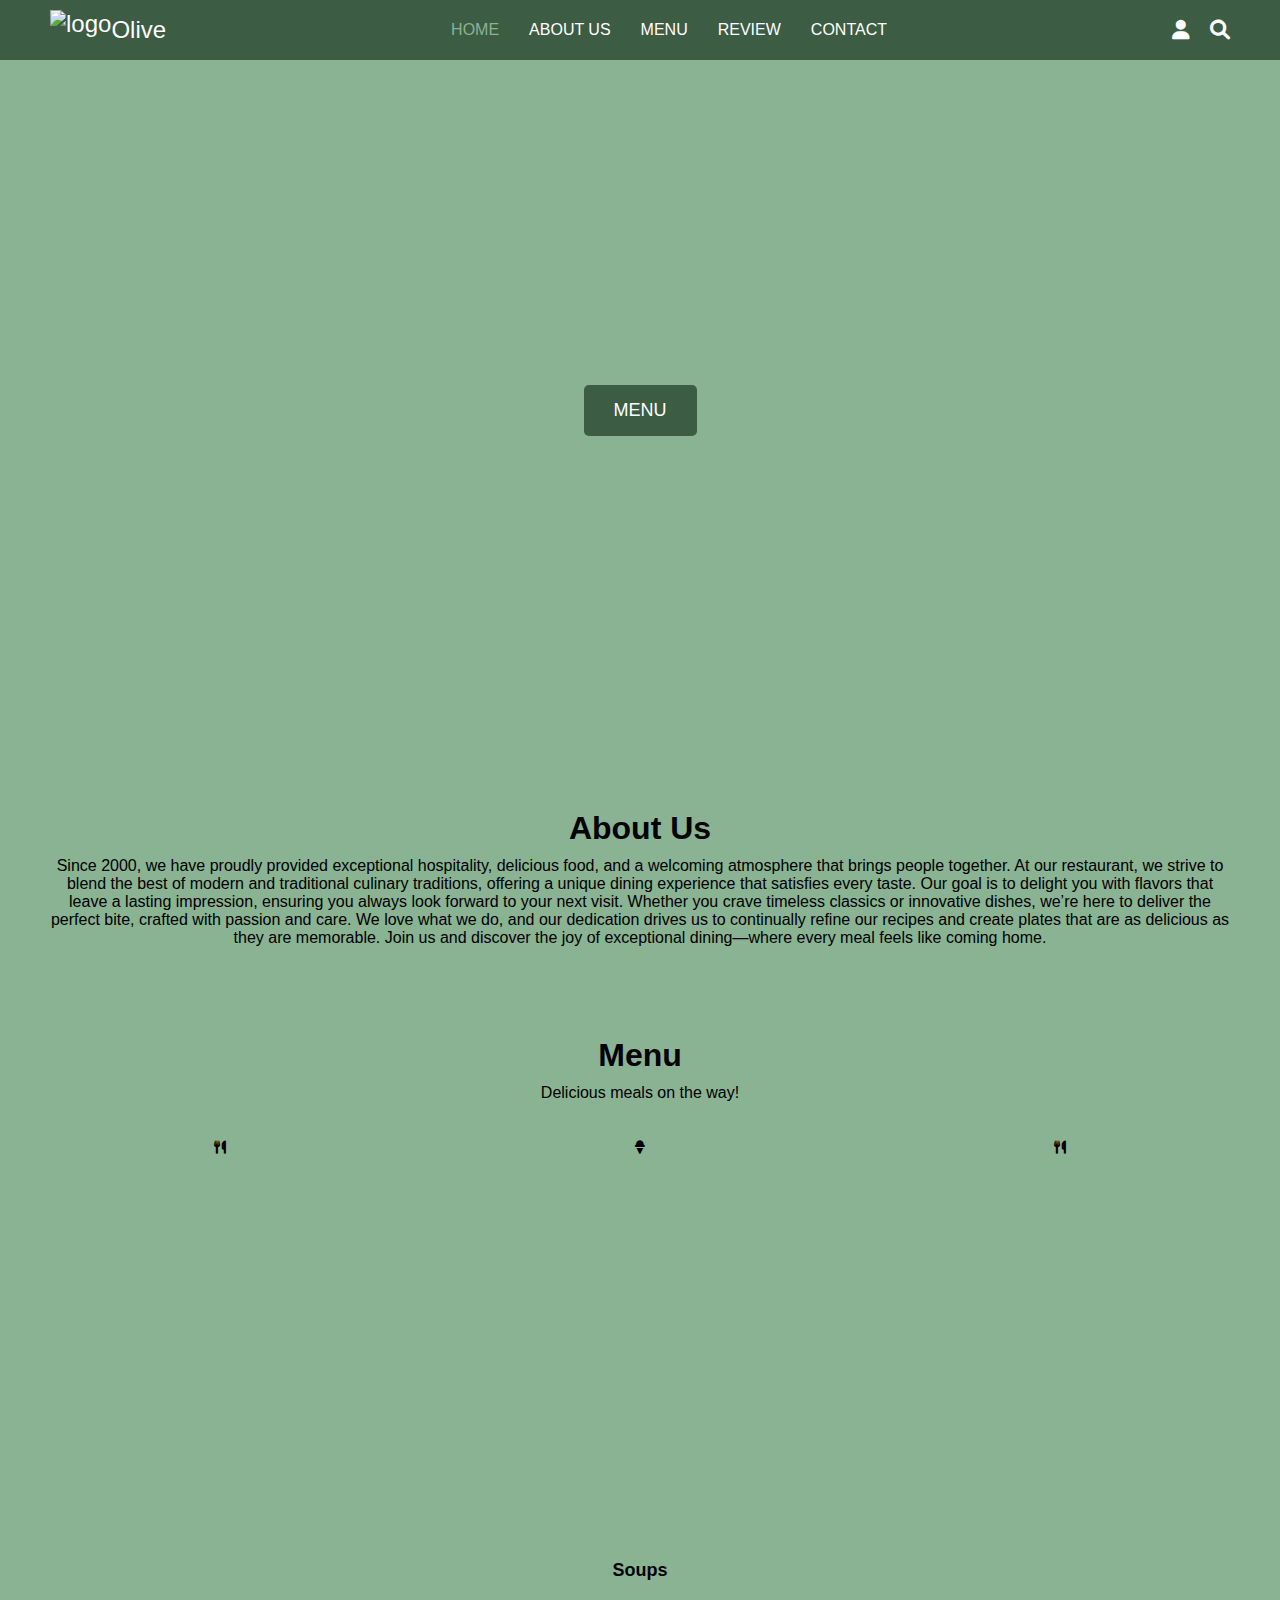
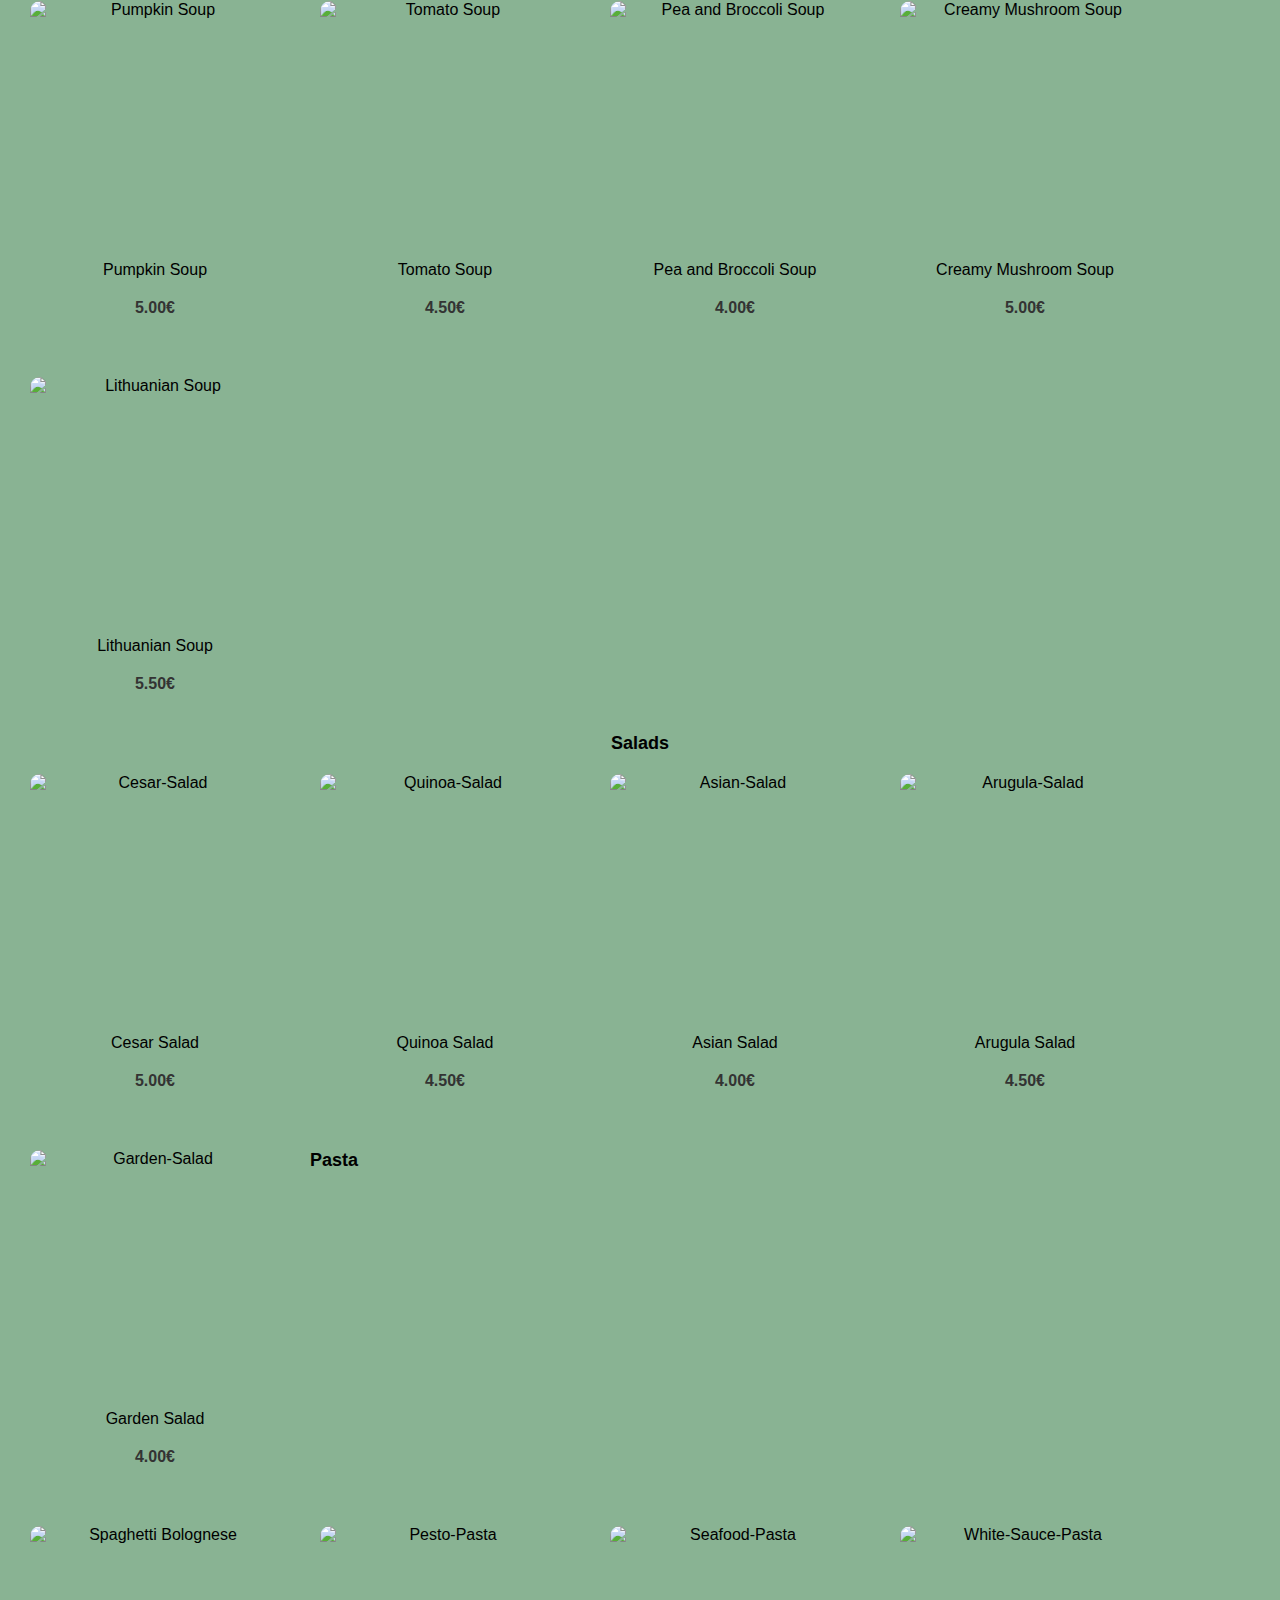
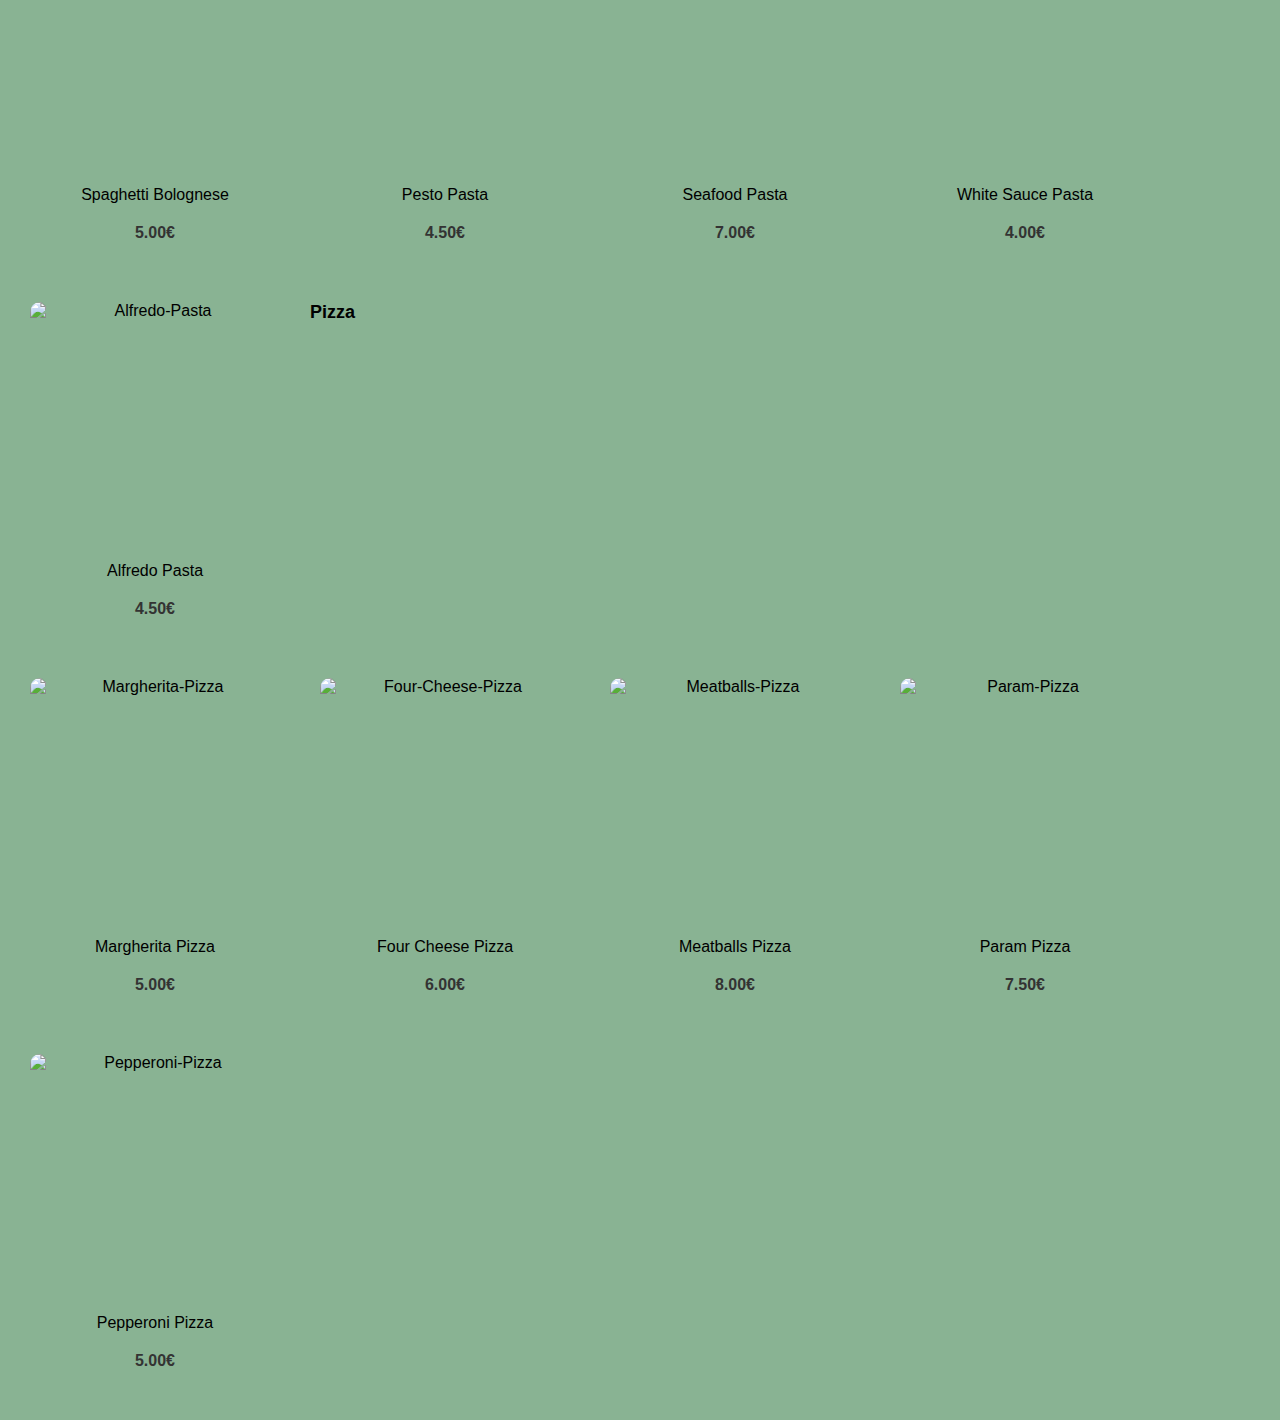
==== Olive.html @ 0bce0006 "Add files via upload" ====
<!DOCTYPE html>
<html lang="en">
<head>
    <meta charset="UTF-8">
    <meta name="viewport" content="width=device-width, initial-scale=1.0">
    <title>Olive Restaurant</title>
    <link rel="stylesheet" href="Olive.css">
    <link rel="stylesheet" href="https://cdnjs.cloudflare.com/ajax/libs/font-awesome/6.0.0-beta3/css/all.min.css">
</head>
<body>
    <div class="navbar">
        <div class="logo">
            <img src="Tree.png" alt="logo">
            <span>Olive</span>
        </div>
    <ul>
        <li><a href="#home" class="active">Home</a></li>
        <li><a href="#about">About Us</a></li>
        <li><a href="#menu">Menu</a></li>
        <li><a href="#review">Review</a></li>
        <li><a href="#contact">Contact</a></li>
    </ul>
    <div class="right-icons">
        <a href="#login"><i class="fas fa-user"></i></a>
        <a href="#search"><i class="fas fa-search"></i></a>
    </div>
    </div>
    <div class="header-image">
        <button class="menu-button" onclick="location.href='#menu'">Menu</button>
    </div>
    
    <section id="about">
        <h2>About Us</h2>
        <p>Since 2000, we have proudly provided exceptional hospitality, delicious food, and a welcoming atmosphere that brings people together. At our restaurant, we strive to blend the best of modern and traditional culinary traditions, offering a unique dining experience that satisfies every taste.
            Our goal is to delight you with flavors that leave a lasting impression, ensuring you always look forward to your next visit. Whether you crave timeless classics or innovative dishes, we’re here to deliver the perfect bite, crafted with passion and care.
            We love what we do, and our dedication drives us to continually refine our recipes and create plates that are as delicious as they are memorable. Join us and discover the joy of exceptional dining—where every meal feels like coming home.
        </p>
    </section>
    <section id="menu">
        <h2>Menu</h2>
        <p>Delicious meals on the way!</p>
        <br>
        <div class="category-buttons">
            <button class="category-btn" onclick="showCategory('food')">
                <div class="category1">
                    <i class="fas fa-utensils category-icon"></i>
                    <span class="category-text">Food</span>
                </div>
            </button>
        
                <button class="category-btn" onclick="showCategory('dessert')">
                    <div class="category2">
                        <i class="fas fa-ice-cream category-icon"></i>
                        <span class="category-text">Dessert</span>
                    </div>
                    </button>
        
       
                    <button class="category-btn" onclick="showCategory('drinks')">
                        <div class="category3">
                            <i class="fas fa-utensils category-icon"></i>
                            <span class="category-text">Drinks</span>
                        </div>
                        </button>
                    </div>
<div id="food" class="category-content">
    <div class="category-title">Soups</div>
    <ul class="category-list">
        <li>
            <div class="item">
                <img src="Pumpkin-Soup.jpg" alt="Pumpkin Soup">
                <p>Pumpkin Soup</p>
                <p class="item-price">5.00€</p>
            </div>
        </li>
        <li>
            <div class="item">
                <img src="Tomato-Soup.jpg" alt="Tomato Soup">
                <p>Tomato Soup</p>
                <p class="item-price">4.50€</p>
            </div>
        </li>
        <li>
            <div class="item">
                <img src="pea-and-broccoli-soup.jpg" alt="Pea and Broccoli Soup">
                <p>Pea and Broccoli Soup</p>
                <p class="item-price">4.00€</p>
            </div>
        </li>
        <li>
            <div class="item">
                <img src="Mushroom-Soup.jpg" alt="Creamy Mushroom Soup">
                <p> Creamy Mushroom Soup</p>
                <p class="item-price">5.00€</p>
            </div>
        </li>
        <li>
            <div class="item">
                <img src="Lithuanian-Soup.jpg" alt="Lithuanian Soup">
                <p>Lithuanian Soup</p>
                <p class="item-price">5.50€</p>
            </div>
        </li>
    </ul>

        <div class="category-title">Salads</div>

        <ul class="category-list">
            <li>
                <div class="item">
                    <img src="Cesar-Salad.jpg" alt="Cesar-Salad">
                    <p>Cesar Salad</p>
                    <p class="item-price">5.00€</p>
                </div>
            </li>
            <li>
                <div class="item">
                    <img src="Quinoa-Salad.webp" alt="Quinoa-Salad">
                    <p>Quinoa Salad</p>
                    <p class="item-price">4.50€</p>
                </div>
            </li>
            <li>
                <div class="item">
                    <img src="Asian-Salad.jpg" alt="Asian-Salad">
                    <p>Asian Salad</p>
                    <p class="item-price">4.00€</p>
                </div>
            </li>
            <li>
                <div class="item">
                    <img src="Arugula-Salad.jpg" alt="Arugula-Salad">
                    <p>Arugula Salad</p>
                    <p class="item-price">4.50€</p>
                </div>
            </li>
            <li>
                <div class="item">
                    <img src="Garden-Salad.jpg" alt="Garden-Salad">
                    <p>Garden Salad</p>
                    <p class="item-price">4.00€</p>
                </div>
            </li>

            <div class="category-title">Pasta</div>

        <ul class="category-list">
            <li>
                <div class="item">
                    <img src="Spaghetti-Bolognese.webp" alt="Spaghetti Bolognese">
                    <p>Spaghetti Bolognese</p>
                    <p class="item-price">5.00€</p>
                </div>
            </li>
            <li>
                <div class="item">
                    <img src="Pesto-Pasta.jpeg" alt="Pesto-Pasta">
                    <p>Pesto Pasta</p>
                    <p class="item-price">4.50€</p>
                </div>
            </li>
            <li>
                <div class="item">
                    <img src="Seafood-Pasta.png" alt="Seafood-Pasta">
                    <p>Seafood Pasta</p>
                    <p class="item-price">7.00€</p>
                </div>
            </li>
            <li>
                <div class="item">
                    <img src="White-Sauce-Paste.jpg" alt="White-Sauce-Pasta">
                    <p>White Sauce Pasta</p>
                    <p class="item-price">4.00€</p>
                </div>
            </li>
            <li>
                <div class="item">
                    <img src="Alfredo-Pasta.jpg" alt="Alfredo-Pasta">
                    <p>Alfredo Pasta</p>
                    <p class="item-price">4.50€</p>
                </div>
            </li>

            <div class="category-title">Pizza</div>

        <ul class="category-list">
            <li>
                <div class="item">
                    <img src="Margherita-Pizza.jpg" alt="Margherita-Pizza">
                    <p>Margherita Pizza</p>
                    <p class="item-price">5.00€</p>
                </div>
            </li>
            <li>
                <div class="item">
                    <img src="Four_Cheese_Pizza_Feng_Chen_-_Large1.jpg" alt="Four-Cheese-Pizza">
                    <p>Four Cheese Pizza</p>
                    <p class="item-price">6.00€</p>
                </div>
            </li>
            <li>
                <div class="item">
                    <img src="Meatballs-Pizza.jpg" alt="Meatballs-Pizza">
                    <p>Meatballs Pizza</p>
                    <p class="item-price">8.00€</p>
                </div>
            </li>
            <li>
                <div class="item">
                    <img src="Pizza.webp" alt="Param-Pizza">
                    <p>Param Pizza</p>
                    <p class="item-price">7.50€</p>
                </div>
            </li>
            <li>
                <div class="item">
                    <img src="Pepperoni-Pizza.jpeg" alt="Pepperoni-Pizza">
                    <p>Pepperoni Pizza</p>
                    <p class="item-price">5.00€</p>
                </div>
            </li>



































        </ul>
</div>

</section>

    
</body>
</html>
---- Olive.css ----
*{
  margin: 0;
  padding: 0;
  box-sizing: border-box;
}
body{
    font-family: Arial, sans-serif;
    background-color: #89b393;
    scroll-behavior: smooth;
}
.navbar{
    display: flex;
    justify-content: space-between;
    align-items: center;
    padding: 10px 50px;
    background-color: #3c5c43;
    color: white;
    position: sticky;
    top: 0;
    z-index: 1000;
}
.navbar .logo{
    font-size: 24px;
    display: flex;
    align-items: center;
    gap: 0px;
}
.navbar .logo img{
    height: 40px;
    margin-right: 0px;
}
.navbar ul{
    list-style: none;
    display: flex;
    gap: 30px;
}
.navbar ul li a{
    text-decoration: none;
    color: white;
    font-size: 16px;
    text-transform: uppercase;
    transition: color 0.3s;
}
.navbar ul li a:hover, .navbar ul li a.active{
    color: #89b393;
}
.navbar .right-icons{
    display: flex;
    gap: 20px;
}
.navbar .right-icons a{
    color: white;
    font-size: 20px;
    transition: color 0.3s;
}
.navbar .right-icons a:hover{
    color: #89b393;
}
.header-image{
    width: 99.9%;
    height: 700px;
    background: url('olive\ and\ bread.jpg') center/cover no-repeat;
    display: flex;
    justify-content: center;
    align-items: center;
    margin: auto;
}
.header-image .menu-button:hover{
    background-color: #89b393;
}
.header-image .menu-button{
    background-color: #3c5c43;
    color: white;
    border: none;
    padding: 15px 30px;
    font-size: 18px;
    text-transform: uppercase;
    cursor: pointer;
    border-radius: 5px;
    transition: background-color 0.3s;
}
.header-image .menu-button:hover{
    background-color: #89b393;
}
section{
    padding: 50px;
    text-align:center;
}
#menu{
    background-color: #89b393;
    padding: 20px;
    text-align: center;
}
h2{
    font-size: 32px;
    margin-bottom: 10px;
}
p{
    font-size: 16px;
    margin-bottom: 20px;
}
.category-buttons{
    display: flex;
    justify-content: center;
    gap: 20px;
    margin-bottom: 20px;
}
.category-btn{
    background-color: transparent;
    border: none;
    cursor: pointer;
    text-align: center;
    transition: transform 0.3s ease;
    padding: 0px;
    position: relative;
    width: 400px;
    height: 400px;
}
.category-btn:hover{
    transform: scale(1.05);
}
.category1,.category2,.category3{
    position: relative;
    width: 100%;
    height: 100%;
    overflow: hidden;
}
.category-icon{
    justify-content: space-between;
    width: 400px;
    height: 400px;
    object-fit: cover;
    border-radius: 10px;
}
.category-text{
    display: none;
    position: absolute;
    top: 50%;
    left: 50%;
    transform: translate(-50%,-50%);
    background-color: white;
    color: black;
    font-size: 24px;
    font-weight: bold;
    padding: 20px;
    box-shadow: 0 2px 10px rgba(0, 0, 0, 0.1);
    text-align: center;
    border-radius: 10px;
    width: 80%;
    box-sizing: border-box;
}
.category-content{
    width: 100%;
    box-sizing: border-box;
    /*text-align: center;
    margin: 20px 0;*/
}
.category-title{
    font-size: 18px;
    font-weight: bold;
    margin: 10px 0;
}
.category-list{
    list-style-type: none;
    display: flex;
    flex-wrap: wrap;
    justify-content: flex-start;
    padding: 0;
    margin: 0;
    gap: 20px;
    
}
.category-list li{
    text-align: center;
    flex: 0 0 auto;
    margin: 10px;
}
.item{
    display: flex;
    flex-direction: column;
    align-items: center;
}
.item img{
    width: 250px;
    height: 250px;
    border-radius: 10px;
    margin-bottom: 10px;
    display: block;
}
.item-price{
    font-weight: bold;
    color: #333;
}
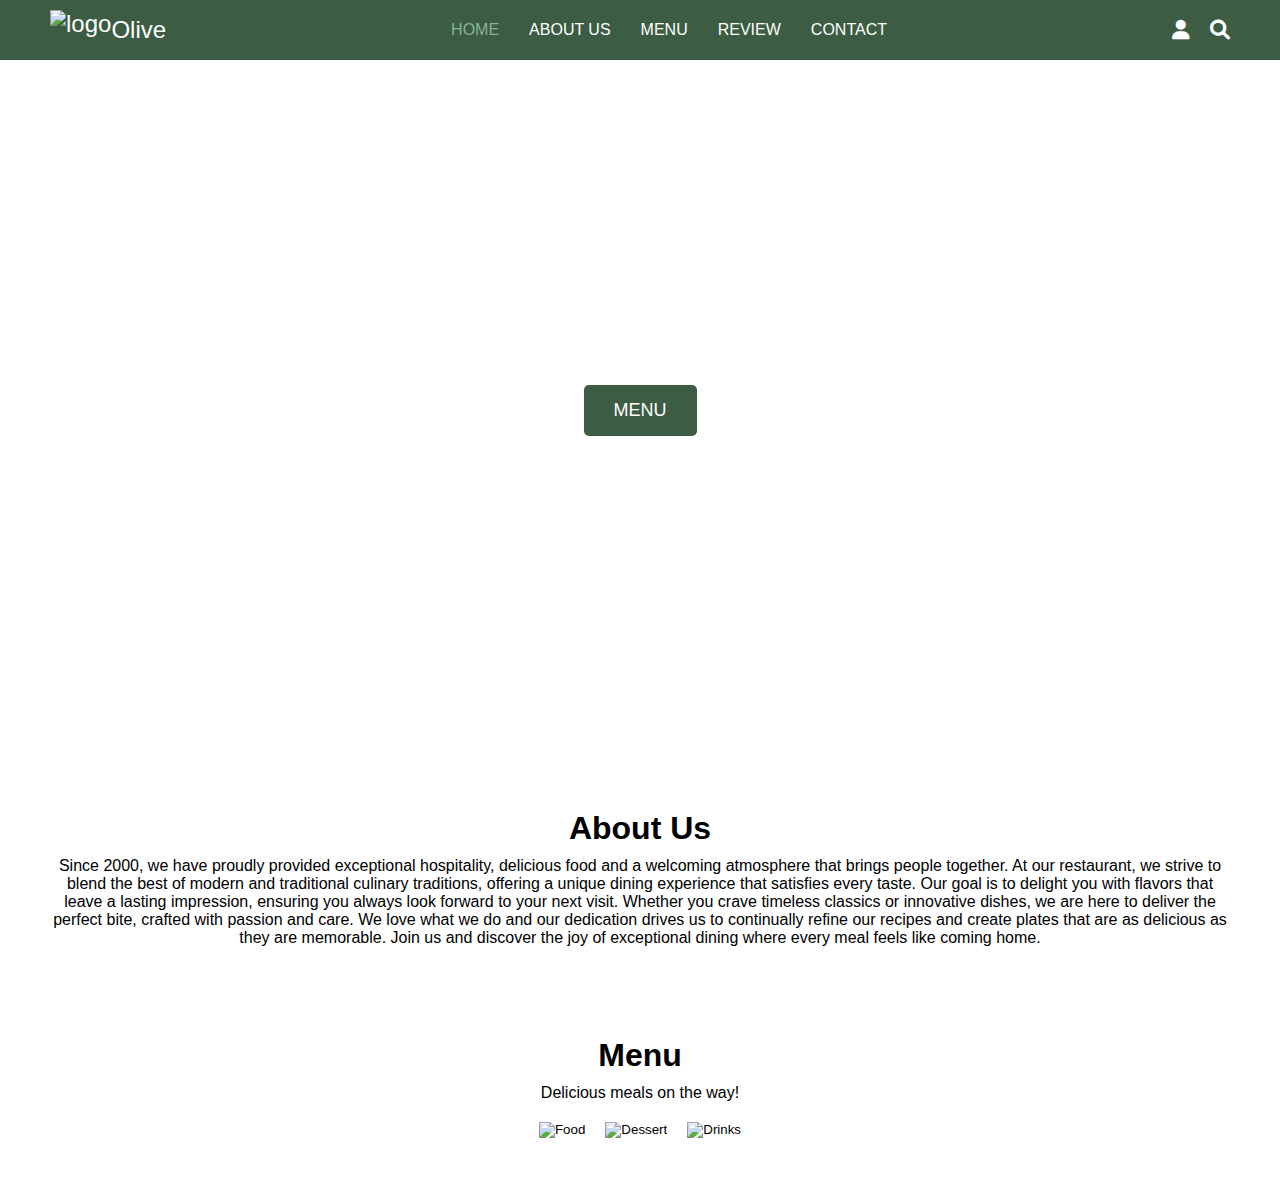
==== commit e91508bc: "Add files via upload" ====
--- a/Olive.html
+++ b/Olive.html
@@ -13,252 +13,444 @@
             <img src="Tree.png" alt="logo">
             <span>Olive</span>
         </div>
-    <ul>
-        <li><a href="#home" class="active">Home</a></li>
-        <li><a href="#about">About Us</a></li>
-        <li><a href="#menu">Menu</a></li>
-        <li><a href="#review">Review</a></li>
-        <li><a href="#contact">Contact</a></li>
-    </ul>
-    <div class="right-icons">
-        <a href="#login"><i class="fas fa-user"></i></a>
-        <a href="#search"><i class="fas fa-search"></i></a>
+        <ul>
+            <li><a href="#home" class="active">Home</a></li>
+            <li><a href="#about">About Us</a></li>
+            <li><a href="#menu">Menu</a></li>
+            <li><a href="#review">Review</a></li>
+            <li><a href="#contact">Contact</a></li>
+        </ul>
+        <div class="right-icons">
+            <a href="#login"><i class="fas fa-user"></i></a>
+            <a href="#search"><i class="fas fa-search"></i></a>
+        </div>
     </div>
-    </div>
+
     <div class="header-image">
         <button class="menu-button" onclick="location.href='#menu'">Menu</button>
     </div>
     
     <section id="about">
         <h2>About Us</h2>
-        <p>Since 2000, we have proudly provided exceptional hospitality, delicious food, and a welcoming atmosphere that brings people together. At our restaurant, we strive to blend the best of modern and traditional culinary traditions, offering a unique dining experience that satisfies every taste.
-            Our goal is to delight you with flavors that leave a lasting impression, ensuring you always look forward to your next visit. Whether you crave timeless classics or innovative dishes, we’re here to deliver the perfect bite, crafted with passion and care.
-            We love what we do, and our dedication drives us to continually refine our recipes and create plates that are as delicious as they are memorable. Join us and discover the joy of exceptional dining—where every meal feels like coming home.
-        </p>
+        <p>Since 2000, we have proudly provided exceptional hospitality, delicious food and a welcoming atmosphere that brings people together. At our restaurant, we strive to blend the best of modern and traditional culinary traditions, offering a unique dining experience that satisfies every taste.
+            Our goal is to delight you with flavors that leave a lasting impression, ensuring you always look forward to your next visit. Whether you crave timeless classics or innovative dishes, we are here to deliver the perfect bite, crafted with passion and care.
+            We love what we do and our dedication drives us to continually refine our recipes and create plates that are as delicious as they are memorable. Join us and discover the joy of exceptional dining where every meal feels like coming home.
+</p>
     </section>
+
     <section id="menu">
         <h2>Menu</h2>
         <p>Delicious meals on the way!</p>
-        <br>
+        
         <div class="category-buttons">
-            <button class="category-btn" onclick="showCategory('food')">
+            <button class="category-btn" onclick="toggleCategory('food')">
                 <div class="category1">
-                    <i class="fas fa-utensils category-icon"></i>
-                    <span class="category-text">Food</span>
+                    <img src="C:\Users\LENOVO\Desktop\menu\menu\Menu-Food.png" alt="Food" class="category-image">
                 </div>
             </button>
         
-                <button class="category-btn" onclick="showCategory('dessert')">
-                    <div class="category2">
-                        <i class="fas fa-ice-cream category-icon"></i>
-                        <span class="category-text">Dessert</span>
-                    </div>
-                    </button>
+            <button class="category-btn" onclick="toggleCategory('dessert')">
+                <div class="category2">
+                    <img src="C:\Users\LENOVO\Desktop\menu\menu\Menu-Dessert.png" alt="Dessert" class="category-image">
+                </div>
+            </button>
         
-       
-                    <button class="category-btn" onclick="showCategory('drinks')">
-                        <div class="category3">
-                            <i class="fas fa-utensils category-icon"></i>
-                            <span class="category-text">Drinks</span>
-                        </div>
-                        </button>
-                    </div>
-<div id="food" class="category-content">
-    <div class="category-title">Soups</div>
-    <ul class="category-list">
-        <li>
-            <div class="item">
-                <img src="Pumpkin-Soup.jpg" alt="Pumpkin Soup">
-                <p>Pumpkin Soup</p>
-                <p class="item-price">5.00€</p>
-            </div>
-        </li>
-        <li>
-            <div class="item">
-                <img src="Tomato-Soup.jpg" alt="Tomato Soup">
-                <p>Tomato Soup</p>
-                <p class="item-price">4.50€</p>
-            </div>
-        </li>
-        <li>
-            <div class="item">
-                <img src="pea-and-broccoli-soup.jpg" alt="Pea and Broccoli Soup">
-                <p>Pea and Broccoli Soup</p>
-                <p class="item-price">4.00€</p>
-            </div>
-        </li>
-        <li>
-            <div class="item">
-                <img src="Mushroom-Soup.jpg" alt="Creamy Mushroom Soup">
-                <p> Creamy Mushroom Soup</p>
-                <p class="item-price">5.00€</p>
-            </div>
-        </li>
-        <li>
-            <div class="item">
-                <img src="Lithuanian-Soup.jpg" alt="Lithuanian Soup">
-                <p>Lithuanian Soup</p>
-                <p class="item-price">5.50€</p>
-            </div>
-        </li>
-    </ul>
-
-        <div class="category-title">Salads</div>
-
-        <ul class="category-list">
-            <li>
-                <div class="item">
-                    <img src="Cesar-Salad.jpg" alt="Cesar-Salad">
-                    <p>Cesar Salad</p>
-                    <p class="item-price">5.00€</p>
+            <button class="category-btn" onclick="toggleCategory('drinks')">
+                <div class="category3">
+                    <img src="C:\Users\LENOVO\Desktop\menu\menu\Menu-Drinks.png" alt="Drinks" class="category-image">
                 </div>
-            </li>
-            <li>
-                <div class="item">
-                    <img src="Quinoa-Salad.webp" alt="Quinoa-Salad">
-                    <p>Quinoa Salad</p>
-                    <p class="item-price">4.50€</p>
-                </div>
-            </li>
-            <li>
-                <div class="item">
-                    <img src="Asian-Salad.jpg" alt="Asian-Salad">
-                    <p>Asian Salad</p>
-                    <p class="item-price">4.00€</p>
-                </div>
-            </li>
-            <li>
-                <div class="item">
-                    <img src="Arugula-Salad.jpg" alt="Arugula-Salad">
-                    <p>Arugula Salad</p>
-                    <p class="item-price">4.50€</p>
-                </div>
-            </li>
-            <li>
-                <div class="item">
-                    <img src="Garden-Salad.jpg" alt="Garden-Salad">
-                    <p>Garden Salad</p>
-                    <p class="item-price">4.00€</p>
-                </div>
-            </li>
+            </button>
+        </div>
+
+        <div id="food" class="category-content ">
+            <div class="category-title">Soups</div>
+            <ul class="category-list">
+                <li>
+                    <div class="item">
+                        <img src="Pumpkin-Soup.jpg" alt="Pumpkin Soup">
+                        <p>Pumpkin Soup</p>
+                        <p class="item-price">5.00€</p>
+                    </div>
+                </li>
+                <li>
+                    <div class="item">
+                        <img src="Tomato-Soup.jpg" alt="Tomato Soup">
+                        <p>Tomato Soup</p>
+                        <p class="item-price">4.50€</p>
+                    </div>
+                </li>
+                <li>
+                    <div class="item">
+                        <img src="pea-and-broccoli-soup.jpg" alt="Pea and Broccoli Soup">
+                        <p>Pea and Broccoli Soup</p>
+                        <p class="item-price">4.00€</p>
+                    </div>
+                </li>
+                <li>
+                    <div class="item">
+                        <img src="Mushroom-Soup.jpg" alt="Creamy Mushroom Soup">
+                        <p>Creamy Mushroom Soup</p>
+                        <p class="item-price">5.00€</p>
+                    </div>
+                </li>
+                <li>
+                    <div class="item">
+                        <img src="Lithuanian-Soup.jpg" alt="Lithuanian Soup">
+                        <p>Lithuanian Soup</p>
+                        <p class="item-price">5.50€</p>
+                    </div>
+                </li>
+            </ul>
+
+            <div class="category-title">Salads</div>
+            <ul class="category-list">
+                <li>
+                    <div class="item">
+                        <img src="Cesar-Salad.jpg" alt="Cesar Salad">
+                        <p>Cesar Salad</p>
+                        <p class="item-price">5.00€</p>
+                    </div>
+                </li>
+                <li>
+                    <div class="item">
+                        <img src="Quinoa-Salad.webp" alt="Quinoa Salad">
+                        <p>Quinoa Salad</p>
+                        <p class="item-price">4.50€</p>
+                    </div>
+                </li>
+                <li>
+                    <div class="item">
+                        <img src="Asian-Salad.jpg" alt="Asian Salad">
+                        <p>Asian Salad</p>
+                        <p class="item-price">4.00€</p>
+                    </div>
+                </li>
+                <li>
+                    <div class="item">
+                        <img src="Arugula-Salad.jpg" alt="Arugula Salad">
+                        <p>Arugula Salad</p>
+                        <p class="item-price">4.50€</p>
+                    </div>
+                </li>
+                <li>
+                    <div class="item">
+                        <img src="Garden-Salad.jpg" alt="Garden Salad">
+                        <p>Garden Salad</p>
+                        <p class="item-price">4.00€</p>
+                    </div>
+                </li>
+            </ul>
 
             <div class="category-title">Pasta</div>
-
-        <ul class="category-list">
-            <li>
-                <div class="item">
-                    <img src="Spaghetti-Bolognese.webp" alt="Spaghetti Bolognese">
-                    <p>Spaghetti Bolognese</p>
-                    <p class="item-price">5.00€</p>
-                </div>
-            </li>
-            <li>
-                <div class="item">
-                    <img src="Pesto-Pasta.jpeg" alt="Pesto-Pasta">
-                    <p>Pesto Pasta</p>
-                    <p class="item-price">4.50€</p>
-                </div>
-            </li>
-            <li>
-                <div class="item">
-                    <img src="Seafood-Pasta.png" alt="Seafood-Pasta">
-                    <p>Seafood Pasta</p>
-                    <p class="item-price">7.00€</p>
-                </div>
-            </li>
-            <li>
-                <div class="item">
-                    <img src="White-Sauce-Paste.jpg" alt="White-Sauce-Pasta">
-                    <p>White Sauce Pasta</p>
-                    <p class="item-price">4.00€</p>
-                </div>
-            </li>
-            <li>
-                <div class="item">
-                    <img src="Alfredo-Pasta.jpg" alt="Alfredo-Pasta">
-                    <p>Alfredo Pasta</p>
-                    <p class="item-price">4.50€</p>
-                </div>
-            </li>
+            <ul class="category-list">
+                <li>
+                    <div class="item">
+                        <img src="Spaghetti-Bolognese.webp" alt="Spaghetti Bolognese">
+                        <p>Spaghetti Bolognese</p>
+                        <p class="item-price">5.00€</p>
+                    </div>
+                </li>
+                <li>
+                    <div class="item">
+                        <img src="Pesto-Pasta.jpeg" alt="Pesto Pasta">
+                        <p>Pesto Pasta</p>
+                        <p class="item-price">4.50€</p>
+                    </div>
+                </li>
+                <li>
+                    <div class="item">
+                        <img src="Seafood-Pasta.png" alt="Seafood Pasta">
+                        <p>Seafood Pasta</p>
+                        <p class="item-price">7.00€</p>
+                    </div>
+                </li>
+                <li>
+                    <div class="item">
+                        <img src="White-Sauce-Paste.jpg" alt="White Sauce Pasta">
+                        <p>White Sauce Pasta</p>
+                        <p class="item-price">4.00€</p>
+                    </div>
+                </li>
+                <li>
+                    <div class="item">
+                        <img src="Alfredo-Pasta.jpg" alt="Alfredo Pasta">
+                        <p>Alfredo Pasta</p>
+                        <p class="item-price">4.50€</p>
+                    </div>
+                </li>
+            </ul>
 
             <div class="category-title">Pizza</div>
-
-        <ul class="category-list">
-            <li>
-                <div class="item">
-                    <img src="Margherita-Pizza.jpg" alt="Margherita-Pizza">
-                    <p>Margherita Pizza</p>
-                    <p class="item-price">5.00€</p>
-                </div>
-            </li>
-            <li>
-                <div class="item">
-                    <img src="Four_Cheese_Pizza_Feng_Chen_-_Large1.jpg" alt="Four-Cheese-Pizza">
-                    <p>Four Cheese Pizza</p>
-                    <p class="item-price">6.00€</p>
-                </div>
-            </li>
-            <li>
-                <div class="item">
-                    <img src="Meatballs-Pizza.jpg" alt="Meatballs-Pizza">
-                    <p>Meatballs Pizza</p>
-                    <p class="item-price">8.00€</p>
-                </div>
-            </li>
-            <li>
-                <div class="item">
-                    <img src="Pizza.webp" alt="Param-Pizza">
-                    <p>Param Pizza</p>
-                    <p class="item-price">7.50€</p>
-                </div>
-            </li>
-            <li>
-                <div class="item">
-                    <img src="Pepperoni-Pizza.jpeg" alt="Pepperoni-Pizza">
-                    <p>Pepperoni Pizza</p>
-                    <p class="item-price">5.00€</p>
-                </div>
-            </li>
-
-
-
-
-
-
-
-
-
-
-
-
-
-
-
-
-
-
-
-
-
-
-
-
-
-
-
-
-
-
-
-
-
-
-
-        </ul>
-</div>
-
-</section>
-
-    
+            <ul class="category-list">
+                <li>
+                    <div class="item">
+                        <img src="Margherita-Pizza.jpg" alt="Margherita Pizza">
+                        <p>Margherita Pizza</p>
+                        <p class="item-price">5.00€</p>
+                    </div>
+                </li>
+                <li>
+                    <div class="item">
+                        <img src="Four_Cheese_Pizza_Feng_Chen_-_Large1.jpg" alt="Four Cheese Pizza">
+                        <p>Four Cheese Pizza</p>
+                        <p class="item-price">6.00€</p>
+                    </div>
+                </li>
+                <li>
+                    <div class="item">
+                        <img src="Meatballs-Pizza.jpg" alt="Meatballs Pizza">
+                        <p>Meatballs Pizza</p>
+                        <p class="item-price">8.00€</p>
+                    </div>
+                </li>
+                <li>
+                    <div class="item">
+                        <img src="Pizza.webp" alt="Parm Pizza">
+                        <p>Parm Pizza</p>
+                        <p class="item-price">7.50€</p>
+                    </div>
+                </li>
+                <li>
+                    <div class="item">
+                        <img src="Pepperoni-Pizza.jpeg" alt="Pepperoni Pizza">
+                        <p>Pepperoni Pizza</p>
+                        <p class="item-price">5.00€</p>
+                    </div>
+                </li>
+            </ul>
+        </div>
+
+        <div id="dessert" class="category-content">
+            <div class="category-title">Dessert</div>
+            <ul class="category-list">
+                <li>
+                    <div class="item">
+                        <img src="Cookies.jpg" alt="White Cookies">
+                        <p>White Cookies</p>
+                        <p class="item-price">1.20€</p>
+                    </div>
+                </li>
+                <li>
+                    <div class="item">
+                        <img src="double-chocolate-cookies.webp" alt="Cacao Cookies">
+                        <p>Cacao Cookies</p>
+                        <p class="item-price">1.20€</p>
+                    </div>
+                </li>
+                <li>
+                    <div class="item">
+                        <img src="RedBiscuit.jpg" alt="Red Cookies">
+                        <p>Red Cookies</p>
+                        <p class="item-price">1.50€</p>
+                    </div>
+                </li>
+                <li>
+                    <div class="item">
+                        <img src="HeartedBiscuit.jpg" alt="HeartedBiscuit Cookies">
+                        <p>Hearted Biscuit</p>
+                        <p class="item-price">1.50€</p>
+                    </div>
+                </li>
+                <li>
+                    <div class="item">
+                        <img src="Macaroons.jpg" alt="Macarons">
+                        <p>Macarons</p>
+                        <p class="item-price">1.50€</p>
+                    </div>
+                </li>
+                <li>
+                    <div class="item">
+                        <img src="LemonTart.jpg" alt="LemonTart">
+                        <p>Lemon Tart</p>
+                        <p class="item-price">2.00€</p>
+                    </div>
+                </li>
+                <li>
+                    <div class="item">
+                        <img src="Muffin.jpg" alt="ChocolateMuffins">
+                        <p>Chocolate Muffins</p>
+                        <p class="item-price">1.00€</p>
+                    </div>
+                </li>
+                <li>
+                    <div class="item">
+                        <img src="Double-chocolate-muffins.jpg" alt="Double-chocolate-muffins">
+                        <p>DoubleChocolate Muffins</p>
+                        <p class="item-price">1.00€</p>
+                    </div>
+                </li>
+                <li>
+                    <div class="item">
+                        <img src="San-Sebastian-Cheesecake.jpg" alt="San-Sebastian-Cheesecake">
+                        <p>San Sebastian Cheesecake</p>
+                        <p class="item-price">2.50€</p>
+                    </div>
+                </li>
+                <li>
+                    <div class="item">
+                        <img src="ForestFruit.jpg" alt="ForestFruitCheesecake">
+                        <p>Forest Fruit Cheesecake</p>
+                        <p class="item-price">2.50€</p>
+                    </div>
+                </li>
+                <li>
+                    <div class="item">
+                        <img src="Roseberry_Cheesecake.jpg" alt="Roseberry_Cheesecake">
+                        <p>Roseberry Cheesecake</p>
+                        <p class="item-price">3.00€</p>
+                    </div>
+                </li>
+                <li>
+                    <div class="item">
+                        <img src="RedValvet.jpg" alt="RedValvetCheesecake">
+                        <p>Red Valvet Cheesecake</p>
+                        <p class="item-price">3.00€</p>
+                    </div>
+                </li>
+                <li>
+                    <div class="item">
+                        <img src="MangoCheesecake.jpg" alt="MangoCheesecake">
+                        <p>Mango Cheesecake</p>
+                        <p class="item-price">3.00€</p>
+                    </div>
+                </li>
+                <li>
+                    <div class="item">
+                        <img src="RosberryLemon.jpg" alt="RosberryLemonCheesecake">
+                        <p>Rosberry Lemon Cheesecake</p>
+                        <p class="item-price">3.00€</p>
+                    </div>
+                </li>
+                <li>
+                    <div class="item">
+                        <img src="Red_Valvet.jpg" alt="Red_Valvet">
+                        <p>Red Valvet</p>
+                        <p class="item-price">2.50€</p>
+                    </div>
+                </li>
+                <li>
+                    <div class="item">
+                        <img src="OreoCheesecake.jpg" alt="OreoCheesecake">
+                        <p>Oreo Cheesecake</p>
+                        <p class="item-price">3.00€</p>
+                    </div>
+                </li>
+                <li>
+                    <div class="item">
+                        <img src="CarrotCake.jpg" alt="CarrotCake">
+                        <p>Carrot Cake</p>
+                        <p class="item-price">2.50€</p>
+                    </div>
+                </li>
+                <li>
+                    <div class="item">
+                        <img src="PannaCota.jpg" alt="PannaCota">
+                        <p>Panna Cota</p>
+                        <p class="item-price">3.00€</p>
+                    </div>
+                </li>
+                <li>
+                    <div class="item">
+                        <img src="IceCream.jpg" alt="IceCream">
+                        <p>Ice Cream</p>
+                        <p class="item-price">1.50€</p>
+                    </div>
+                </li>
+                <li>
+                    <div class="item">
+                        <img src="pop.jpg" alt="Lolipop">
+                        <p>Lollipop</p>
+                        <p class="item-price">0.50€</p>
+                    </div>
+                </li>
+            </ul>
+        </div>
+        
+        <div id="drinks" class="category-content">
+            <div class="category-title">Dessert</div>
+            <ul class="category-list">
+                <li>
+                    <div class="item">
+                        <img src="espresso.jpg" alt="Esspreso">
+                        <p>Esspreso</p>
+                        <p class="item-price">1.00€</p>
+                    </div>
+                </li>
+                <li>
+                    <div class="item">
+                        <img src="turkish-coffee.jpg" alt="turkish-coffee">
+                        <p>Turkish Coffee</p>
+                        <p class="item-price">1.50€</p>
+                    </div>
+                </li>
+                <li>
+                    <div class="item">
+                        <img src="latte.webp" alt="latte">
+                        <p>Flat White Latte</p>
+                        <p class="item-price">2.00€</p>
+                    </div>
+                </li>
+                <li>
+                    <div class="item">
+                        <img src="PumpkinSpiceLatte.jpg" alt="PumpkinSpiceLatte">
+                        <p>Pumpkin Spice Latte</p>
+                        <p class="item-price">2.00€</p>
+                    </div>
+                </li>
+                <li>
+                    <div class="item">
+                        <img src="iced-coffee.webp" alt="iced-coffee">
+                        <p>Iced Coffee</p>
+                        <p class="item-price">2.00€</p>
+                    </div>
+                </li>
+                <li>
+                    <div class="item">
+                        <img src="matcha.jpeg" alt="matcha">
+                        <p>Matcha Latte</p>
+                        <p class="item-price">2.00€</p>
+                    </div>
+                </li>
+                <li>
+                    <div class="item">
+                        <img src="chocolate-smoothie.jpg" alt="chocolate-smoothie">
+                        <p>Chocolate Smoothie</p>
+                        <p class="item-price">3.00€</p>
+                    </div>
+                </li>
+                <li>
+                    <div class="item">
+                        <img src="strawberry-smoothie.jpg" alt="strawberry-smoothie">
+                        <p>Strawberry Smoothie</p>
+                        <p class="item-price">3.00€</p>
+                    </div>
+                </li>
+                <li>
+                    <div class="item">
+                        <img src="forest-smootie.webp" alt="forest-smootie">
+                        <p>Forest Fruit Smoothie</p>
+                        <p class="item-price">3.00€</p>
+                    </div>
+                </li>
+                <li>
+                    <div class="item">
+                        <img src="avocato-smoothie.webp" alt="avocato-smoothie">
+                        <p>Avocado Smoothie</p>
+                        <p class="item-price">3.00€</p>
+                    </div>
+                </li>
+            
+            </ul>
+        </div>
+
+    </section>
 </body>
-</html>+<script>
+    function toggleCategory(category) {
+        document.querySelectorAll('.category-content').forEach(content => {
+            content.classList.remove('active');
+        });
+        document.getElementById(category).classList.add('active');
+    }
+</script>
+</html>
--- a/Olive.css
+++ b/Olive.css
@@ -1,14 +1,16 @@
-*{
-  margin: 0;
-  padding: 0;
-  box-sizing: border-box;
-}
-body{
+* {
+    margin: 0;
+    padding: 0;
+    box-sizing: border-box;
+}
+
+body {
     font-family: Arial, sans-serif;
-    background-color: #89b393;
+    background-color: white;
     scroll-behavior: smooth;
 }
-.navbar{
+
+.navbar {
     display: flex;
     justify-content: space-between;
     align-items: center;
@@ -19,56 +21,64 @@
     top: 0;
     z-index: 1000;
 }
-.navbar .logo{
+
+.navbar .logo {
     font-size: 24px;
     display: flex;
     align-items: center;
     gap: 0px;
 }
-.navbar .logo img{
+
+.navbar .logo img {
     height: 40px;
     margin-right: 0px;
 }
-.navbar ul{
+
+.navbar ul {
     list-style: none;
     display: flex;
     gap: 30px;
 }
-.navbar ul li a{
+
+.navbar ul li a {
     text-decoration: none;
     color: white;
     font-size: 16px;
     text-transform: uppercase;
     transition: color 0.3s;
 }
-.navbar ul li a:hover, .navbar ul li a.active{
+
+.navbar ul li a:hover,
+.navbar ul li a.active {
     color: #89b393;
 }
-.navbar .right-icons{
+
+.navbar .right-icons {
     display: flex;
     gap: 20px;
 }
-.navbar .right-icons a{
+
+.navbar .right-icons a {
     color: white;
     font-size: 20px;
     transition: color 0.3s;
 }
-.navbar .right-icons a:hover{
+
+.navbar .right-icons a:hover {
     color: #89b393;
 }
-.header-image{
+
+.header-image {
     width: 99.9%;
     height: 700px;
-    background: url('olive\ and\ bread.jpg') center/cover no-repeat;
+    background: url('Home.jpeg') center/cover no-repeat;
     display: flex;
     justify-content: center;
     align-items: center;
     margin: auto;
 }
-.header-image .menu-button:hover{
-    background-color: #89b393;
-}
-.header-image .menu-button{
+
+.header-image .menu-button {
     background-color: #3c5c43;
     color: white;
     border: none;
@@ -79,65 +89,80 @@
     border-radius: 5px;
     transition: background-color 0.3s;
 }
-.header-image .menu-button:hover{
+
+.header-image .menu-button:hover {
     background-color: #89b393;
 }
-section{
+
+section {
     padding: 50px;
-    text-align:center;
-}
-#menu{
-    background-color: #89b393;
+    text-align: center;
+}
+
+#menu {
+    background-color: white;
     padding: 20px;
     text-align: center;
 }
-h2{
+
+h2 {
     font-size: 32px;
     margin-bottom: 10px;
 }
-p{
+
+p {
     font-size: 16px;
     margin-bottom: 20px;
 }
-.category-buttons{
+
+.category-buttons {
     display: flex;
     justify-content: center;
     gap: 20px;
     margin-bottom: 20px;
 }
-.category-btn{
+
+.category-btn {
     background-color: transparent;
     border: none;
     cursor: pointer;
     text-align: center;
     transition: transform 0.3s ease;
-    padding: 0px;
     position: relative;
-    width: 400px;
-    height: 400px;
-}
-.category-btn:hover{
+   
+}
+
+.category-btn:hover {
     transform: scale(1.05);
 }
-.category1,.category2,.category3{
+
+.category1,
+.category2,
+.category3 {
     position: relative;
     width: 100%;
     height: 100%;
     overflow: hidden;
 }
-.category-icon{
-    justify-content: space-between;
-    width: 400px;
-    height: 400px;
+
+.category-icon {
+    width: 100%;
+    height: 100%;
     object-fit: cover;
     border-radius: 10px;
-}
-.category-text{
+    transition: transform 0.3s ease;
+}
+
+.category-btn:hover .category-icon {
+    transform: scale(1.1);
+}
+
+.category-text {
     display: none;
     position: absolute;
     top: 50%;
     left: 50%;
-    transform: translate(-50%,-50%);
+    transform: translate(-50%, -50%);
     background-color: white;
     color: black;
     font-size: 24px;
@@ -149,67 +174,58 @@
     width: 80%;
     box-sizing: border-box;
 }
-.category-content{
+
+.category-btn:hover .category-text {
+    display: block;
+}
+
+.category-content {
+    display: none; /* Initially hide all categories */
     width: 100%;
     box-sizing: border-box;
-    /*text-align: center;
-    margin: 20px 0;*/
-}
-.category-title{
+}
+
+.category-content.active {
+    display: block; /* Show active category */
+}
+
+.category-title {
     font-size: 18px;
     font-weight: bold;
     margin: 10px 0;
 }
-.category-list{
+
+.category-list {
     list-style-type: none;
     display: flex;
     flex-wrap: wrap;
-    justify-content: flex-start;
+    justify-content: center;
     padding: 0;
     margin: 0;
     gap: 20px;
-    
-}
-.category-list li{
+}
+
+.category-list li {
     text-align: center;
     flex: 0 0 auto;
     margin: 10px;
 }
-.item{
+
+.item {
     display: flex;
     flex-direction: column;
     align-items: center;
 }
-.item img{
+
+.item img {
     width: 250px;
     height: 250px;
     border-radius: 10px;
     margin-bottom: 10px;
     display: block;
 }
-.item-price{
+
+.item-price {
     font-weight: bold;
     color: #333;
 }
-
-
-
-
-
-
-
-
-
-
-
-
-
-
-
-
-
-
-
-
-
-
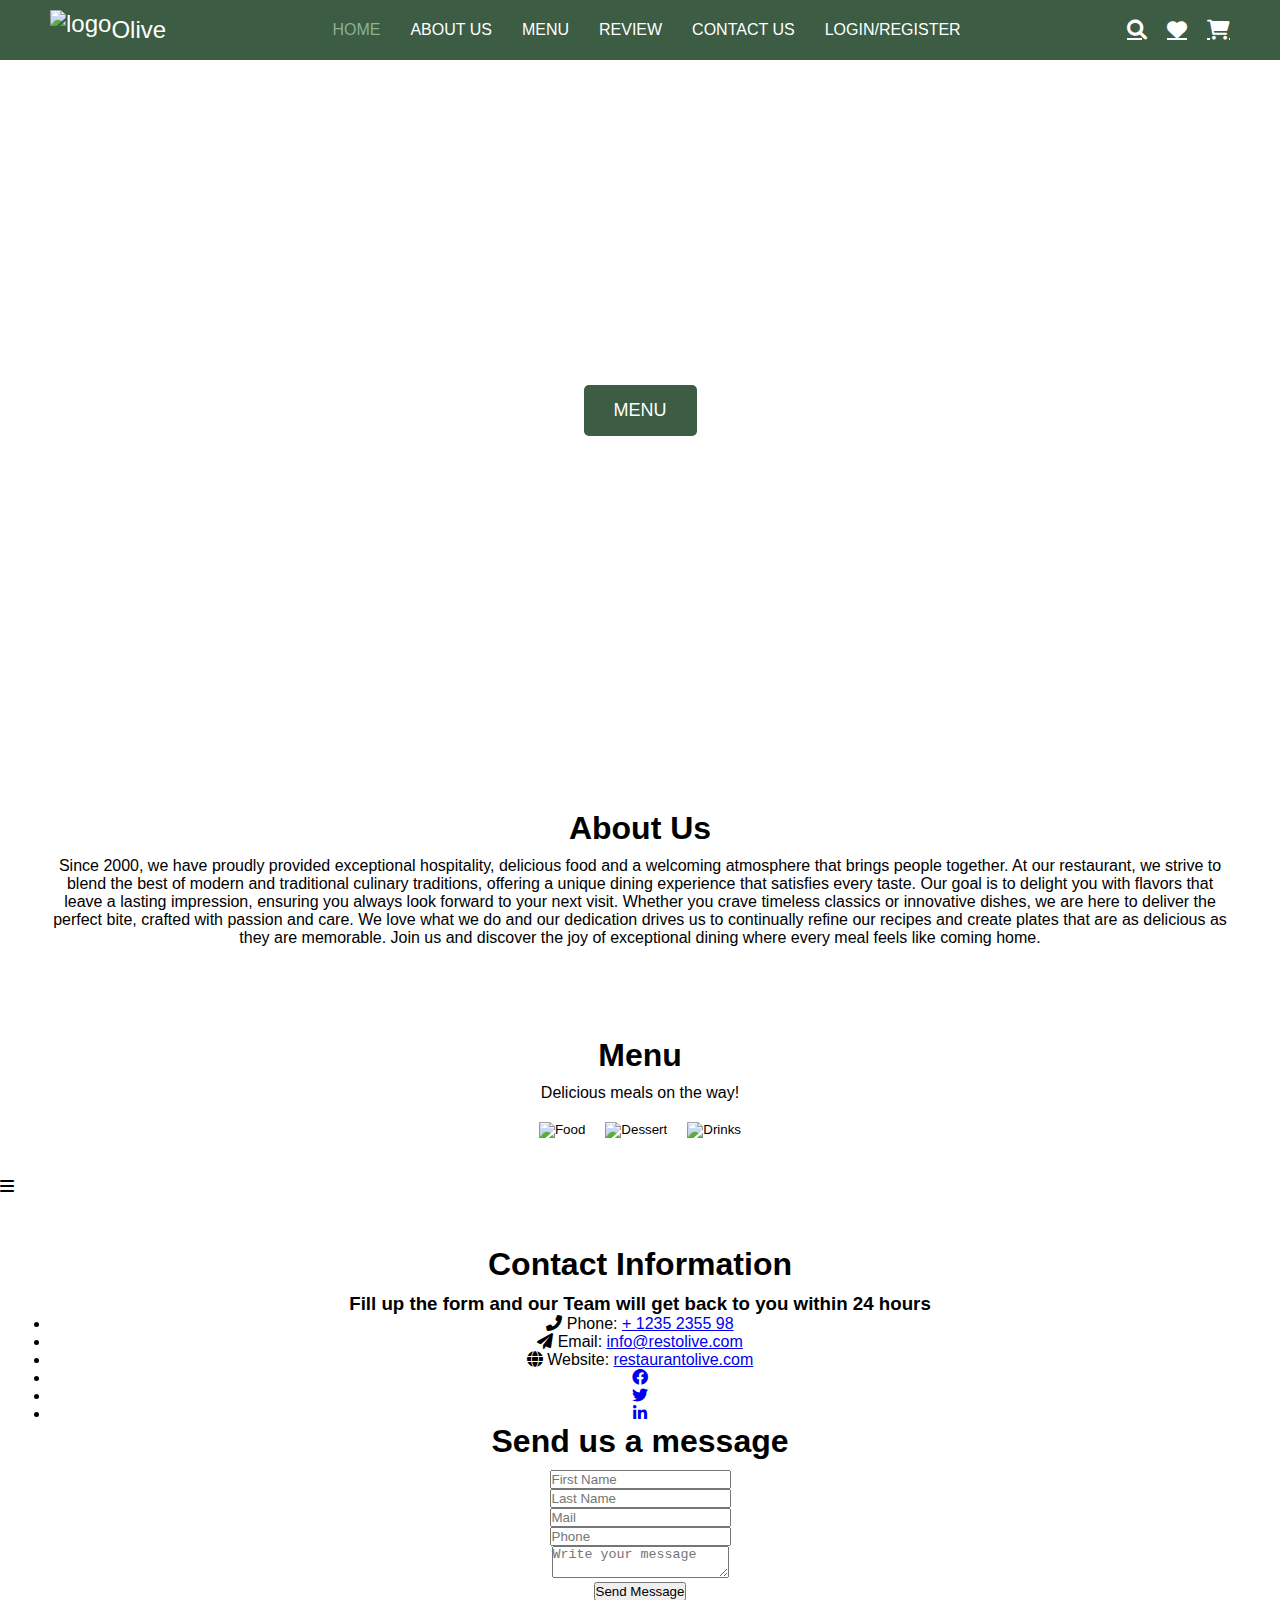
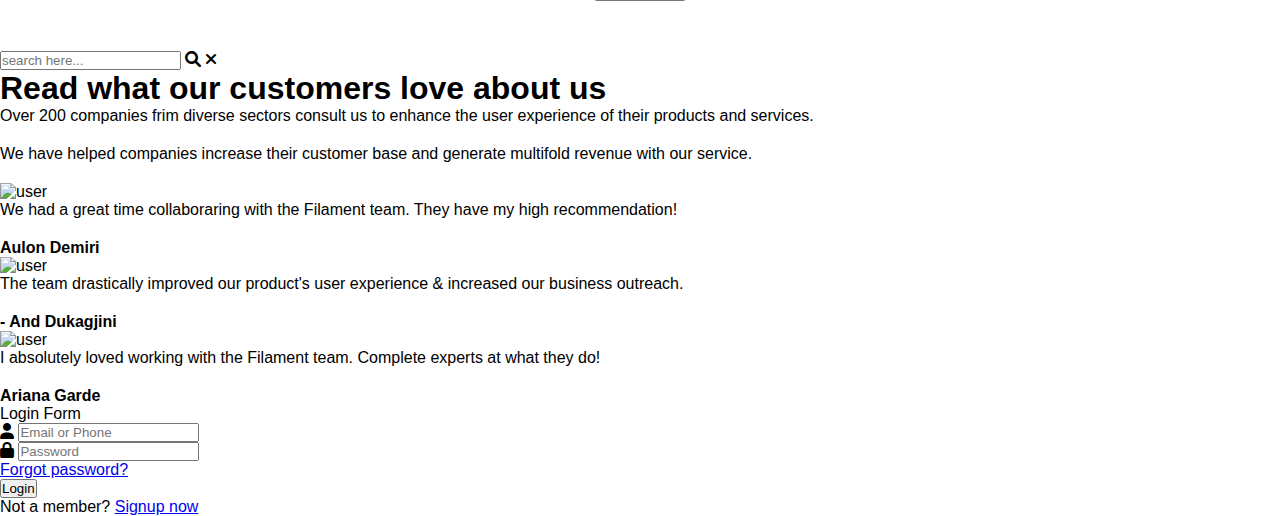
==== commit 669694e2: "Add files via upload" ====
--- a/Olive.html
+++ b/Olive.html
@@ -6,24 +6,32 @@
     <title>Olive Restaurant</title>
     <link rel="stylesheet" href="Olive.css">
     <link rel="stylesheet" href="https://cdnjs.cloudflare.com/ajax/libs/font-awesome/6.0.0-beta3/css/all.min.css">
+    <link rel="stylesheet" href="C:\Users\LENOVO\Desktop\Olive\cssFiles\Olive.css">
+    <link rel="stylesheet" href="C:\Users\LENOVO\Desktop\Olive\cssFiles\style.css">
+    <link rel="stylesheet" href="C:\Users\LENOVO\Desktop\Olive\javascriptFiles\script.js">
 </head>
 <body>
+    <div class="mine">
+        
     <div class="navbar">
         <div class="logo">
-            <img src="Tree.png" alt="logo">
+            <img src="C:\Users\LENOVO\Desktop\Olive\Images\Tree.png" alt="logo">
             <span>Olive</span>
         </div>
         <ul>
             <li><a href="#home" class="active">Home</a></li>
             <li><a href="#about">About Us</a></li>
             <li><a href="#menu">Menu</a></li>
-            <li><a href="#review">Review</a></li>
-            <li><a href="#contact">Contact</a></li>
-        </ul>
+            <li><a href="index.html">Review</a></li>
+            <li><a href="contact.html">Contact Us</a></li>
+            <li><a href="loginregister.html">Login/Register</a></li>
+        </ul>      
+        
         <div class="right-icons">
-            <a href="#login"><i class="fas fa-user"></i></a>
-            <a href="#search"><i class="fas fa-search"></i></a>
-        </div>
+            <a href="#" class="fas fa-search"></a>
+            <a href="#" class="fas fa-heart"></a>
+            <a href="#" class="fas fa-shopping-cart"></a>
+          </div>
     </div>
 
     <div class="header-image">
@@ -45,19 +53,19 @@
         <div class="category-buttons">
             <button class="category-btn" onclick="toggleCategory('food')">
                 <div class="category1">
-                    <img src="C:\Users\LENOVO\Desktop\menu\menu\Menu-Food.png" alt="Food" class="category-image">
+                    <img src="C:\Users\LENOVO\Desktop\Olive\Images\Menu-Food.png" alt="Food" class="category-image">
                 </div>
             </button>
         
             <button class="category-btn" onclick="toggleCategory('dessert')">
                 <div class="category2">
-                    <img src="C:\Users\LENOVO\Desktop\menu\menu\Menu-Dessert.png" alt="Dessert" class="category-image">
+                    <img src="C:\Users\LENOVO\Desktop\Olive\Images\Menu-Dessert.png" alt="Dessert" class="category-image">
                 </div>
             </button>
         
             <button class="category-btn" onclick="toggleCategory('drinks')">
                 <div class="category3">
-                    <img src="C:\Users\LENOVO\Desktop\menu\menu\Menu-Drinks.png" alt="Drinks" class="category-image">
+                    <img src="C:\Users\LENOVO\Desktop\Olive\Images\Menu-Drinks.png" alt="Drinks" class="category-image">
                 </div>
             </button>
         </div>
@@ -67,35 +75,35 @@
             <ul class="category-list">
                 <li>
                     <div class="item">
-                        <img src="Pumpkin-Soup.jpg" alt="Pumpkin Soup">
+                        <img src="C:\Users\LENOVO\Desktop\Olive\Images\Pumpkin-Soup.jpg" alt="Pumpkin Soup">
                         <p>Pumpkin Soup</p>
                         <p class="item-price">5.00€</p>
                     </div>
                 </li>
                 <li>
                     <div class="item">
-                        <img src="Tomato-Soup.jpg" alt="Tomato Soup">
+                        <img src="C:\Users\LENOVO\Desktop\Olive\Images\Tomato-Soup.jpg" alt="Tomato Soup">
                         <p>Tomato Soup</p>
                         <p class="item-price">4.50€</p>
                     </div>
                 </li>
                 <li>
                     <div class="item">
-                        <img src="pea-and-broccoli-soup.jpg" alt="Pea and Broccoli Soup">
+                        <img src="C:\Users\LENOVO\Desktop\Olive\Images\pea-and-broccoli-soup.jpg" alt="Pea and Broccoli Soup">
                         <p>Pea and Broccoli Soup</p>
                         <p class="item-price">4.00€</p>
                     </div>
                 </li>
                 <li>
                     <div class="item">
-                        <img src="Mushroom-Soup.jpg" alt="Creamy Mushroom Soup">
+                        <img src="C:\Users\LENOVO\Desktop\Olive\Images\Mushroom-Soup.jpg" alt="Creamy Mushroom Soup">
                         <p>Creamy Mushroom Soup</p>
                         <p class="item-price">5.00€</p>
                     </div>
                 </li>
                 <li>
                     <div class="item">
-                        <img src="Lithuanian-Soup.jpg" alt="Lithuanian Soup">
+                        <img src="C:\Users\LENOVO\Desktop\Olive\Images\Lithuanian-Soup.jpg" alt="Lithuanian Soup">
                         <p>Lithuanian Soup</p>
                         <p class="item-price">5.50€</p>
                     </div>
@@ -106,35 +114,35 @@
             <ul class="category-list">
                 <li>
                     <div class="item">
-                        <img src="Cesar-Salad.jpg" alt="Cesar Salad">
+                        <img src="C:\Users\LENOVO\Desktop\Olive\Images\Cesar-Salad.jpg" alt="Cesar Salad">
                         <p>Cesar Salad</p>
                         <p class="item-price">5.00€</p>
                     </div>
                 </li>
                 <li>
                     <div class="item">
-                        <img src="Quinoa-Salad.webp" alt="Quinoa Salad">
+                        <img src="C:\Users\LENOVO\Desktop\Olive\Images\Quinoa-Salad.webp" alt="Quinoa Salad">
                         <p>Quinoa Salad</p>
                         <p class="item-price">4.50€</p>
                     </div>
                 </li>
                 <li>
                     <div class="item">
-                        <img src="Asian-Salad.jpg" alt="Asian Salad">
+                        <img src="C:\Users\LENOVO\Desktop\Olive\Images\Asian-Salad.jpg" alt="Asian Salad">
                         <p>Asian Salad</p>
                         <p class="item-price">4.00€</p>
                     </div>
                 </li>
                 <li>
                     <div class="item">
-                        <img src="Arugula-Salad.jpg" alt="Arugula Salad">
+                        <img src="C:\Users\LENOVO\Desktop\Olive\Images\Arugula-Salad.jpg" alt="Arugula Salad">
                         <p>Arugula Salad</p>
                         <p class="item-price">4.50€</p>
                     </div>
                 </li>
                 <li>
                     <div class="item">
-                        <img src="Garden-Salad.jpg" alt="Garden Salad">
+                        <img src="C:\Users\LENOVO\Desktop\Olive\Images\Garden-Salad.jpg" alt="Garden Salad">
                         <p>Garden Salad</p>
                         <p class="item-price">4.00€</p>
                     </div>
@@ -145,35 +153,35 @@
             <ul class="category-list">
                 <li>
                     <div class="item">
-                        <img src="Spaghetti-Bolognese.webp" alt="Spaghetti Bolognese">
+                        <img src="C:\Users\LENOVO\Desktop\Olive\Images\Spaghetti-Bolognese.webp" alt="Spaghetti Bolognese">
                         <p>Spaghetti Bolognese</p>
                         <p class="item-price">5.00€</p>
                     </div>
                 </li>
                 <li>
                     <div class="item">
-                        <img src="Pesto-Pasta.jpeg" alt="Pesto Pasta">
+                        <img src="C:\Users\LENOVO\Desktop\Olive\Images\Pesto-Pasta.jpeg" alt="Pesto Pasta">
                         <p>Pesto Pasta</p>
                         <p class="item-price">4.50€</p>
                     </div>
                 </li>
                 <li>
                     <div class="item">
-                        <img src="Seafood-Pasta.png" alt="Seafood Pasta">
+                        <img src="C:\Users\LENOVO\Desktop\Olive\Images\Seafood-Pasta.png" alt="Seafood Pasta">
                         <p>Seafood Pasta</p>
                         <p class="item-price">7.00€</p>
                     </div>
                 </li>
                 <li>
                     <div class="item">
-                        <img src="White-Sauce-Paste.jpg" alt="White Sauce Pasta">
+                        <img src="C:\Users\LENOVO\Desktop\Olive\Images\White-Sauce-Paste.jpg" alt="White Sauce Pasta">
                         <p>White Sauce Pasta</p>
                         <p class="item-price">4.00€</p>
                     </div>
                 </li>
                 <li>
                     <div class="item">
-                        <img src="Alfredo-Pasta.jpg" alt="Alfredo Pasta">
+                        <img src="C:\Users\LENOVO\Desktop\Olive\Images\Alfredo-Pasta.jpg" alt="Alfredo Pasta">
                         <p>Alfredo Pasta</p>
                         <p class="item-price">4.50€</p>
                     </div>
@@ -184,35 +192,35 @@
             <ul class="category-list">
                 <li>
                     <div class="item">
-                        <img src="Margherita-Pizza.jpg" alt="Margherita Pizza">
+                        <img src="C:\Users\LENOVO\Desktop\Olive\Images\Margherita-Pizza.jpg" alt="Margherita Pizza">
                         <p>Margherita Pizza</p>
                         <p class="item-price">5.00€</p>
                     </div>
                 </li>
                 <li>
                     <div class="item">
-                        <img src="Four_Cheese_Pizza_Feng_Chen_-_Large1.jpg" alt="Four Cheese Pizza">
+                        <img src="C:\Users\LENOVO\Desktop\Olive\Images\Four_Cheese_Pizza_Feng_Chen_-_Large1.jpg" alt="Four Cheese Pizza">
                         <p>Four Cheese Pizza</p>
                         <p class="item-price">6.00€</p>
                     </div>
                 </li>
                 <li>
                     <div class="item">
-                        <img src="Meatballs-Pizza.jpg" alt="Meatballs Pizza">
+                        <img src="C:\Users\LENOVO\Desktop\Olive\Images\Meatballs-Pizza.jpg" alt="Meatballs Pizza">
                         <p>Meatballs Pizza</p>
                         <p class="item-price">8.00€</p>
                     </div>
                 </li>
                 <li>
                     <div class="item">
-                        <img src="Pizza.webp" alt="Parm Pizza">
+                        <img src="C:\Users\LENOVO\Desktop\Olive\Images\Pizza.webp" alt="Parm Pizza">
                         <p>Parm Pizza</p>
                         <p class="item-price">7.50€</p>
                     </div>
                 </li>
                 <li>
                     <div class="item">
-                        <img src="Pepperoni-Pizza.jpeg" alt="Pepperoni Pizza">
+                        <img src="C:\Users\LENOVO\Desktop\Olive\Images\Pepperoni-Pizza.jpeg" alt="Pepperoni Pizza">
                         <p>Pepperoni Pizza</p>
                         <p class="item-price">5.00€</p>
                     </div>
@@ -225,140 +233,140 @@
             <ul class="category-list">
                 <li>
                     <div class="item">
-                        <img src="Cookies.jpg" alt="White Cookies">
+                        <img src="C:\Users\LENOVO\Desktop\Olive\Images\Cookies.jpg" alt="White Cookies">
                         <p>White Cookies</p>
                         <p class="item-price">1.20€</p>
                     </div>
                 </li>
                 <li>
                     <div class="item">
-                        <img src="double-chocolate-cookies.webp" alt="Cacao Cookies">
+                        <img src="C:\Users\LENOVO\Desktop\Olive\Images\double-chocolate-cookies.webp" alt="Cacao Cookies">
                         <p>Cacao Cookies</p>
                         <p class="item-price">1.20€</p>
                     </div>
                 </li>
                 <li>
                     <div class="item">
-                        <img src="RedBiscuit.jpg" alt="Red Cookies">
+                        <img src="C:\Users\LENOVO\Desktop\Olive\Images\RedBiscuit.jpg" alt="Red Cookies">
                         <p>Red Cookies</p>
                         <p class="item-price">1.50€</p>
                     </div>
                 </li>
                 <li>
                     <div class="item">
-                        <img src="HeartedBiscuit.jpg" alt="HeartedBiscuit Cookies">
+                        <img src="C:\Users\LENOVO\Desktop\Olive\Images\HeartedBiscuit.jpg" alt="HeartedBiscuit Cookies">
                         <p>Hearted Biscuit</p>
                         <p class="item-price">1.50€</p>
                     </div>
                 </li>
                 <li>
                     <div class="item">
-                        <img src="Macaroons.jpg" alt="Macarons">
+                        <img src="C:\Users\LENOVO\Desktop\Olive\Images\Macaroons.jpg" alt="Macarons">
                         <p>Macarons</p>
                         <p class="item-price">1.50€</p>
                     </div>
                 </li>
                 <li>
                     <div class="item">
-                        <img src="LemonTart.jpg" alt="LemonTart">
+                        <img src="C:\Users\LENOVO\Desktop\Olive\Images\LemonTart.jpg" alt="LemonTart">
                         <p>Lemon Tart</p>
                         <p class="item-price">2.00€</p>
                     </div>
                 </li>
                 <li>
                     <div class="item">
-                        <img src="Muffin.jpg" alt="ChocolateMuffins">
+                        <img src="C:\Users\LENOVO\Desktop\Olive\Images\Muffin.jpg" alt="ChocolateMuffins">
                         <p>Chocolate Muffins</p>
                         <p class="item-price">1.00€</p>
                     </div>
                 </li>
                 <li>
                     <div class="item">
-                        <img src="Double-chocolate-muffins.jpg" alt="Double-chocolate-muffins">
+                        <img src="C:\Users\LENOVO\Desktop\Olive\Images\Double-chocolate-muffins.jpg" alt="Double-chocolate-muffins">
                         <p>DoubleChocolate Muffins</p>
                         <p class="item-price">1.00€</p>
                     </div>
                 </li>
                 <li>
                     <div class="item">
-                        <img src="San-Sebastian-Cheesecake.jpg" alt="San-Sebastian-Cheesecake">
+                        <img src="C:\Users\LENOVO\Desktop\Olive\Images\San-Sebastian-Cheesecake.jpg" alt="San-Sebastian-Cheesecake">
                         <p>San Sebastian Cheesecake</p>
                         <p class="item-price">2.50€</p>
                     </div>
                 </li>
                 <li>
                     <div class="item">
-                        <img src="ForestFruit.jpg" alt="ForestFruitCheesecake">
+                        <img src="C:\Users\LENOVO\Desktop\Olive\Images\ForestFruit.jpg" alt="ForestFruitCheesecake">
                         <p>Forest Fruit Cheesecake</p>
                         <p class="item-price">2.50€</p>
                     </div>
                 </li>
                 <li>
                     <div class="item">
-                        <img src="Roseberry_Cheesecake.jpg" alt="Roseberry_Cheesecake">
+                        <img src="C:\Users\LENOVO\Desktop\Olive\Images\Roseberry_Cheesecake.jpg" alt="Roseberry_Cheesecake">
                         <p>Roseberry Cheesecake</p>
                         <p class="item-price">3.00€</p>
                     </div>
                 </li>
                 <li>
                     <div class="item">
-                        <img src="RedValvet.jpg" alt="RedValvetCheesecake">
+                        <img src="C:\Users\LENOVO\Desktop\Olive\Images\RedValvet.jpg" alt="RedValvetCheesecake">
                         <p>Red Valvet Cheesecake</p>
                         <p class="item-price">3.00€</p>
                     </div>
                 </li>
                 <li>
                     <div class="item">
-                        <img src="MangoCheesecake.jpg" alt="MangoCheesecake">
+                        <img src="C:\Users\LENOVO\Desktop\Olive\Images\MangoCheesecake.jpg" alt="MangoCheesecake">
                         <p>Mango Cheesecake</p>
                         <p class="item-price">3.00€</p>
                     </div>
                 </li>
                 <li>
                     <div class="item">
-                        <img src="RosberryLemon.jpg" alt="RosberryLemonCheesecake">
+                        <img src="C:\Users\LENOVO\Desktop\Olive\Images\MangoCheesecake.jpg" alt="RosberryLemonCheesecake">
                         <p>Rosberry Lemon Cheesecake</p>
                         <p class="item-price">3.00€</p>
                     </div>
                 </li>
                 <li>
                     <div class="item">
-                        <img src="Red_Valvet.jpg" alt="Red_Valvet">
+                        <img src="C:\Users\LENOVO\Desktop\Olive\Images\Red_Valvet.jpg" alt="Red_Valvet">
                         <p>Red Valvet</p>
                         <p class="item-price">2.50€</p>
                     </div>
                 </li>
                 <li>
                     <div class="item">
-                        <img src="OreoCheesecake.jpg" alt="OreoCheesecake">
+                        <img src="C:\Users\LENOVO\Desktop\Olive\Images\OreoCheesecake.jpg" alt="OreoCheesecake">
                         <p>Oreo Cheesecake</p>
                         <p class="item-price">3.00€</p>
                     </div>
                 </li>
                 <li>
                     <div class="item">
-                        <img src="CarrotCake.jpg" alt="CarrotCake">
+                        <img src="C:\Users\LENOVO\Desktop\Olive\Images\CarrotCake.jpg" alt="CarrotCake">
                         <p>Carrot Cake</p>
                         <p class="item-price">2.50€</p>
                     </div>
                 </li>
                 <li>
                     <div class="item">
-                        <img src="PannaCota.jpg" alt="PannaCota">
+                        <img src="C:\Users\LENOVO\Desktop\Olive\Images\PannaCota.jpg" alt="PannaCota">
                         <p>Panna Cota</p>
                         <p class="item-price">3.00€</p>
                     </div>
                 </li>
                 <li>
                     <div class="item">
-                        <img src="IceCream.jpg" alt="IceCream">
+                        <img src="C:\Users\LENOVO\Desktop\Olive\Images\IceCream.jpg" alt="IceCream">
                         <p>Ice Cream</p>
                         <p class="item-price">1.50€</p>
                     </div>
                 </li>
                 <li>
                     <div class="item">
-                        <img src="pop.jpg" alt="Lolipop">
+                        <img src="C:\Users\LENOVO\Desktop\Olive\Images\pop.jpg" alt="Lolipop">
                         <p>Lollipop</p>
                         <p class="item-price">0.50€</p>
                     </div>
@@ -371,70 +379,70 @@
             <ul class="category-list">
                 <li>
                     <div class="item">
-                        <img src="espresso.jpg" alt="Esspreso">
+                        <img src="C:\Users\LENOVO\Desktop\Olive\Images\espresso.jpg" alt="Esspreso">
                         <p>Esspreso</p>
                         <p class="item-price">1.00€</p>
                     </div>
                 </li>
                 <li>
                     <div class="item">
-                        <img src="turkish-coffee.jpg" alt="turkish-coffee">
+                        <img src="C:\Users\LENOVO\Desktop\Olive\Images\turkish-coffee.jpg" alt="turkish-coffee">
                         <p>Turkish Coffee</p>
                         <p class="item-price">1.50€</p>
                     </div>
                 </li>
                 <li>
                     <div class="item">
-                        <img src="latte.webp" alt="latte">
+                        <img src="C:\Users\LENOVO\Desktop\Olive\Images\latte.webp" alt="latte">
                         <p>Flat White Latte</p>
                         <p class="item-price">2.00€</p>
                     </div>
                 </li>
                 <li>
                     <div class="item">
-                        <img src="PumpkinSpiceLatte.jpg" alt="PumpkinSpiceLatte">
+                        <img src="C:\Users\LENOVO\Desktop\Olive\Images\PumpkinSpiceLatte.jpg" alt="PumpkinSpiceLatte">
                         <p>Pumpkin Spice Latte</p>
                         <p class="item-price">2.00€</p>
                     </div>
                 </li>
                 <li>
                     <div class="item">
-                        <img src="iced-coffee.webp" alt="iced-coffee">
+                        <img src="C:\Users\LENOVO\Desktop\Olive\Images\iced-coffee.webp" alt="iced-coffee">
                         <p>Iced Coffee</p>
                         <p class="item-price">2.00€</p>
                     </div>
                 </li>
                 <li>
                     <div class="item">
-                        <img src="matcha.jpeg" alt="matcha">
+                        <img src="C:\Users\LENOVO\Desktop\Olive\Images\matcha.jpeg" alt="matcha">
                         <p>Matcha Latte</p>
                         <p class="item-price">2.00€</p>
                     </div>
                 </li>
                 <li>
                     <div class="item">
-                        <img src="chocolate-smoothie.jpg" alt="chocolate-smoothie">
+                        <img src="C:\Users\LENOVO\Desktop\Olive\Images\chocolate-smoothie.jpg" alt="chocolate-smoothie">
                         <p>Chocolate Smoothie</p>
                         <p class="item-price">3.00€</p>
                     </div>
                 </li>
                 <li>
                     <div class="item">
-                        <img src="strawberry-smoothie.jpg" alt="strawberry-smoothie">
+                        <img src="C:\Users\LENOVO\Desktop\Olive\Images\strawberry-smoothie.jpg" alt="strawberry-smoothie">
                         <p>Strawberry Smoothie</p>
                         <p class="item-price">3.00€</p>
                     </div>
                 </li>
                 <li>
                     <div class="item">
-                        <img src="forest-smootie.webp" alt="forest-smootie">
+                        <img src="C:\Users\LENOVO\Desktop\Olive\Images\forest-smootie.webp" alt="forest-smootie">
                         <p>Forest Fruit Smoothie</p>
                         <p class="item-price">3.00€</p>
                     </div>
                 </li>
                 <li>
                     <div class="item">
-                        <img src="avocato-smoothie.webp" alt="avocato-smoothie">
+                        <img src="C:\Users\LENOVO\Desktop\Olive\Images\avocato-smoothie.webp" alt="avocato-smoothie">
                         <p>Avocado Smoothie</p>
                         <p class="item-price">3.00€</p>
                     </div>
@@ -444,6 +452,188 @@
         </div>
 
     </section>
+    </div>
+    <div class="colleague">
+        <header>
+            <!--<a href="#" class="logo"><i class="fas-fa-untensils"></i>Olive</a>
+
+        
+           <nav class="navbar">
+              <a class="active" href="index.html">Review</a>
+              <a href="contact.html">Contact Us</a>
+              <a href="loginregister.html">Login/Register</a>
+            </nav>-->
+        
+            <div class="icon">
+                <i class="fas fa-bars" id="menu-bars"></i>
+            </div>
+          </header>
+    
+    
+        <section id="section-wrapper">
+            <div class="box-wrapper">
+                <div class="info-wrap">
+                    <h2 class="info-title">Contact Information</h2>
+                    <h3 class="info-sub-title">Fill up the form and our Team will get back to you within 24 hours</h3>
+                    <ul class="info-details">
+                        <li>
+                            <i class="fas fa-phone-alt"></i>
+                            <span>Phone:</span> <a href="tel:+ 1235 2355 98">+ 1235 2355 98</a>
+                        </li>
+                        <li>
+                            <i class="fas fa-paper-plane"></i>
+                            <span>Email:</span> <a href="mailto:info@yoursite.com">info@restolive.com</a>
+                        </li>
+                        <li>
+                            <i class="fas fa-globe"></i>
+                            <span>Website:</span> <a href="#">restaurantolive.com</a>
+                        </li>
+                    </ul>
+                    <ul class="social-icons">
+                        <li><a href="#"><i class="fab fa-facebook"></i></a></li>
+                        <li><a href="#"><i class="fab fa-twitter"></i></a></li>
+                        <li><a href="#"><i class="fab fa-linkedin-in"></i></a></li>
+                    </ul>
+                </div>
+                <div class="form-wrap">
+                    <form action="#" method="POST">
+                        <h2 class="form-title">Send us a message</h2>
+                        <div class="form-fields">
+                            <div class="form-group">
+                                <input type="text" class="fname" placeholder="First Name">
+                            </div>
+                            <div class="form-group">
+                                <input type="text" class="lname" placeholder="Last Name">
+                            </div>
+                            <div class="form-group">
+                                <input type="email" class="email" placeholder="Mail">
+                            </div>
+                            <div class="form-group">
+                                <input type="number" class="phone" placeholder="Phone">
+                            </div>
+                            <div class="form-group">
+                                <textarea name="message" id="" placeholder="Write your message"></textarea>
+                            </div>
+                        </div>
+                        <input type="submit" value="Send Message" class="submit-button">
+                    </form>
+                </div>
+            </div>
+        </section>
+        <!--<header>
+            <a href="#" class="logo"><i class="fas-fa-untensils"></i>Olive</a>
+        
+            <nav class="navbar">
+              <a class="active" href="index.html">Review</a>
+              <a  href="contact.html">Contact Us</a>
+              <a href="loginregister.html">Login/Register</a>
+            </nav>
+        
+            <div class="icon">
+              <i class="fas fa-bars" id="menu-bars"></i>
+              <i class="fas fa-search" id="search-icon"></i>
+              <a href="#" class="fas fa-heart"></a>
+              <a href="#" class="fas fa-shopping-cart"></a>
+            </div>
+          </header>-->
+        
+          <form action="" id="searsh-form">
+            <input type="search" placeholder="search here..." name="" id="search-box">
+            <label for="search-box" class="fas fa-search"></label>
+            <i class="fas fa-times" id="close"></i>
+          </form>
+        
+        
+          <div class="container">
+            <div class="container__left">
+              <h1>Read what our customers love about us</h1>
+              <p>
+                Over 200 companies frim diverse sectors consult us to enhance the
+                user experience of their products and services.
+              </p>
+              <p>
+                We have helped companies increase their customer base and generate
+                multifold revenue with our service.
+              </p>
+              
+            </div>
+            <div class="container__right">
+              <div class="card">
+                <img src="C:\Users\LENOVO\Desktop\Olive\Images\pic1.png" alt="user" />
+                <div class="card__content">
+                  <span><i class="ri-double-quotes-l"></i></span>
+                  <div class="card__details">
+                    <p>
+                      We had a great time collaboraring with the Filament team. They
+                      have my high recommendation!
+                    </p>
+                    <h4>Aulon Demiri</h4>
+                  </div>
+                </div>
+              </div>
+              <div class="card">
+                <img src="C:\Users\LENOVO\Desktop\Olive\Images\pic2.png" alt="user" />
+                <div class="card__content">
+                  <span><i class="ri-double-quotes-l"></i></span>
+                  <div class="card__details">
+                    <p>
+                      The team drastically improved our product's user experience &
+                      increased our business outreach.
+                    </p>
+                    <h4>- And Dukagjini</h4>
+                  </div>
+                </div>
+              </div>
+              <div class="card">
+                <img src="C:\Users\LENOVO\Desktop\Olive\Images\pic3.png" alt="user" />
+                <div class="card__content">
+                  <span><i class="ri-double-quotes-l"></i></span>
+                  <div class="card__details">
+                    <p>
+                      I absolutely loved working with the Filament team. Complete
+                      experts at what they do!
+                    </p>
+                    <h4>Ariana Garde</h4>
+                  </div>
+                </div>
+              </div>
+            </div>
+          </div>
+          <header>
+            <!--<a href="#" class="logo"><i class="fas-fa-untensils"></i>Olive</a>-->
+        
+         <!---  <nav class="navbar">
+              <a class="active" href="index.html">Review</a>
+              <a href="contact.html">Contact Us</a>
+              <a href="loginregister.html">Login/Register</a>
+            </nav>
+        
+            <div class="icon">
+                <i class="fas fa-bars" id="menu-bars"></i>
+            </div>
+          </header>-->
+    
+    
+        <div class="wrapper">
+            <div class="title"><span>Login Form</span></div>
+            <form action="#">
+                <div class="row">
+                    <i class="fas fa-user"></i>
+                    <input type="text" placeholder="Email or Phone" required />
+                </div>
+                <div class="row">
+                    <i class="fas fa-lock"></i>
+                    <input type="password" placeholder="Password" required />
+                </div>
+                <div class="pass"><a href="#">Forgot password?</a></div>
+                <div class="row button">
+                    <input type="submit" value="Login" />
+                </div>
+                <div class="signup-link">Not a member? <a href="#">Signup now</a></div>
+            </form>
+        </div>            
+
+    </div>
 </body>
 <script>
     function toggleCategory(category) {
@@ -453,4 +643,7 @@
         document.getElementById(category).classList.add('active');
     }
 </script>
+<script src="https://cdn.jsdelivr.net/npm/swiper@11/swiper-bundle.min.js"></script>
+<script src="script.js"></script>
+<script src="script.js"></script>
 </html>
--- a/Olive.css
+++ b/Olive.css
@@ -71,7 +71,7 @@
 .header-image {
     width: 99.9%;
     height: 700px;
-    background: url('Home.jpeg') center/cover no-repeat;
+    background: url('C:/Users/LENOVO/Desktop/Olive/Images/Home.jpeg') center/cover no-repeat;
     display: flex;
     justify-content: center;
     align-items: center;
